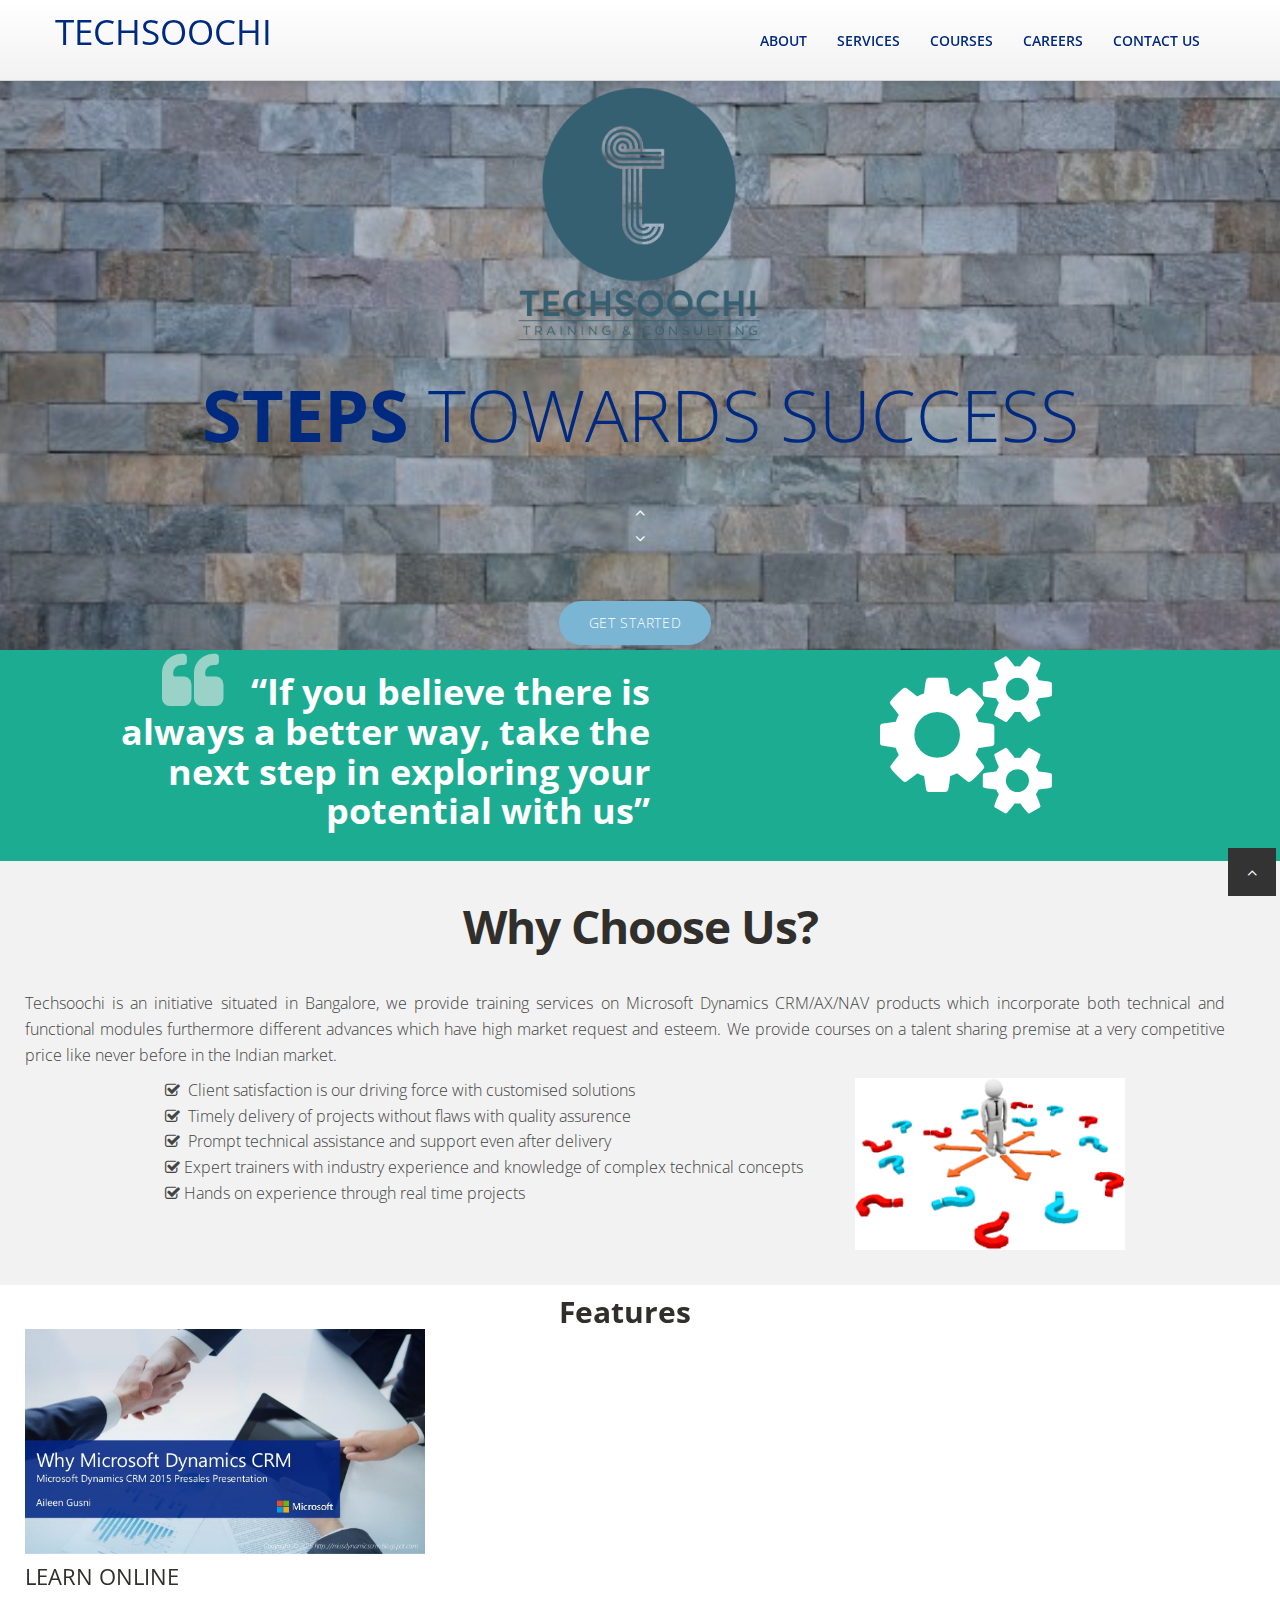
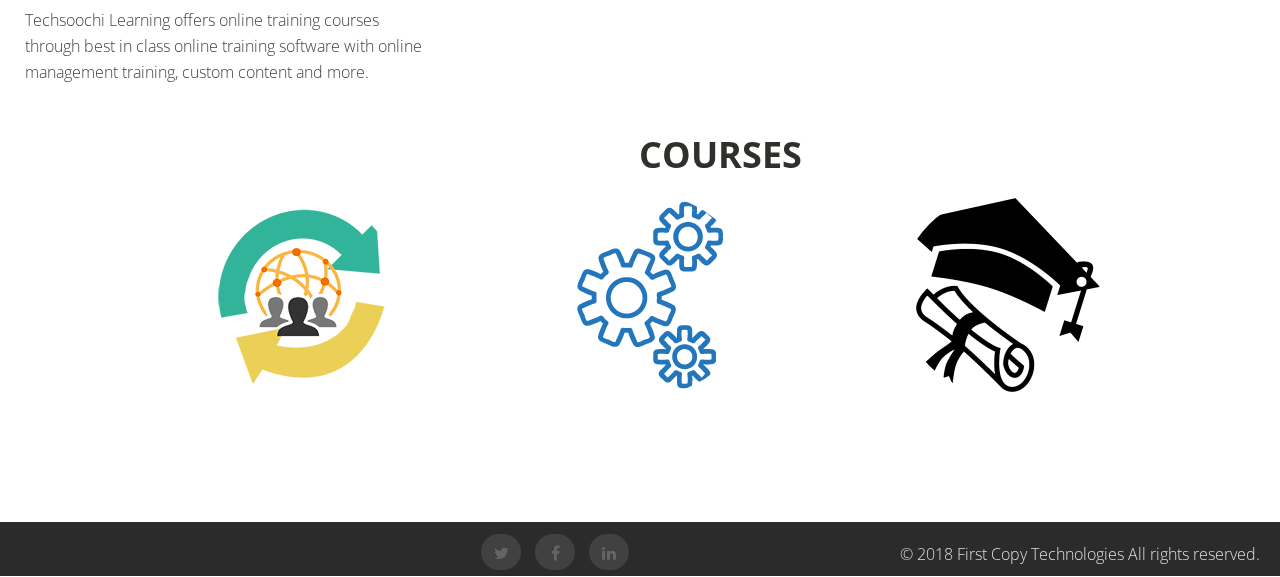
==== index.html @ 002e3f06 "first commit" ====
<!DOCTYPE HTML>
<html lang="en">
<head>
<meta charset="utf-8">
<title>index</title>
<meta name="viewport" content="width=device-width, initial-scale=1.0">
<meta name="description" content="">
<meta name="author" content="">
<link href="css/bootstrap-responsive.css" rel="stylesheet">
<link href="css/style.css" rel="stylesheet">
	<link rel="stylesheet" href="https://cdnjs.cloudflare.com/ajax/libs/font-awesome/4.7.0/css/font-awesome.min.css">

	<link href="color/default.css" rel="stylesheet">
	<link rel="shortcut icon" href="img/favicon-16x16.png">
	<!--
		cards
	-->

 
    

    <link href="css/services.css" rel="stylesheet">
    <!-- skin color -->
   <!-- <link href="color/default.css" rel="stylesheet">
  <link rel="stylesheet" href="https://maxcdn.bootstrapcdn.com/bootstrap/4.0.0/css/bootstrap.min.css">
  <script src="https://ajax.googleapis.com/ajax/libs/jquery/3.3.1/jquery.min.js"></script>
  <script src="https://cdnjs.cloudflare.com/ajax/libs/popper.js/1.12.9/umd/popper.min.js"></script>
  <script src="https://maxcdn.bootstrapcdn.com/bootstrap/4.0.0/js/bootstrap.min.js"></script>-->
</head>
<body>
<!-- navbar -->
<nav>
<div class="navbar-wrapper">
	<div class="navbar navbar-default navbar-fixed-top">
		<div class="navbar-inner">
			<div class="container">
				<!-- Responsive navbar -->
				<a class="btn btn-navbar" data-toggle="collapse" data-target=".nav-collapse"><span class="icon-bar"></span><span class="icon-bar"></span><span class="icon-bar"></span>
				</a>
				<h1 class="brand" style="font-weight: bold"><a href="index.html">Techsoochi</a></h1>
			
	
				<!-- navigation -->
	
				<nav class="pull-right nav-collapse collapse">
				<ul id="menu-main" class="nav">
					<li><a title="About" href="index.html">About</a></li>
					<li><a title="Services" href="service.html">Services</a></li>
					<li><a title="Courses" href="course.html">Courses</a></li>
					<li><a title="careers" href="careers.html">careers</a></li>
					<li><a title="contact" href="contact.html">Contact us</a></li>
				</ul>
				</nav>
			</div>
		</div>
	</div>
</div>

<!-- Header area -->
<div id="header-wrapper" class="header-slider">
	<header class="clearfix">
	<div class="logo">
		<img src="img/techsoochi.png" height="250" width="250" alt="" />
	</div>
	<div class="container">
		<div class="row">
			<div class="span12">
				<div id="main-flexslider" class="flexslider">
					<ul class="slides">
						<li>
						<p class="home-slide-content">
							<strong>Steps</strong> Towards success
						</p>
						</li>
						<li>
						<p class="home-slide-content">
							Path For <strong>Passion</strong>
						</p>
						</li>
						<li>
						<p class="home-slide-content">
							ultimate <strong>Destination</strong>
						</p>
						</li>
					</ul>
				</div>
				<a title="team" href="#about" class="btn btn-more">Get Started</a>
				<!-- end slider -->
			</div>
		</div>
	</div>
	</header>
</div>
<!-- spacer section -->
<section class="spacer green">
<div class="container">
	<div class="row">
		<div class="span6 alignright flyLeft">
			<blockquote class="large"   style="padding-top: 8px">
				“If you believe there is always a better way, take the next step in exploring your potential with us”<!-- <cite>John Holt</cite>-->
			</blockquote>
		</div>
		<div class="span6 aligncenter flyRight">
			<i class="icon-cogs icon-10x"></i>
		</div>
	</div>
</div>
</section>
<!-- end spacer section -->
<!-- section: team -->
<section id="about" class="section">
	<div class="container">
		<h4>Why Choose Us?</h4>
		<div class="row">
			<p align="justify">Techsoochi is an initiative situated in Bangalore, we provide training services on Microsoft Dynamics CRM/AX/NAV products which incorporate both technical and functional modules furthermore different advances which have high market request and esteem. We provide courses on a talent sharing premise at a very competitive price like never before in the Indian market.</p>
			
			
			<div class="span7 offset1">
				<div style="text-align:left;">
				<ul class="listTick">
					<li><i class="fa fa-check-square-o fa-1"></i>&nbsp; Client satisfaction is our driving force with customised solutions</li>
					<li><i class="fa fa-check-square-o fa-1"></i>&nbsp; Timely delivery of projects without flaws with  quality assurence</li>
					<!--<li><i class="fa fa-check-square-o fa-1"></i>&nbsp;Specialized in portal,ERP,Webapplication and Mobile app development</li>-->
					<li><i class="fa fa-check-square-o fa-1"></i>&nbsp; Prompt technical assistance and support even after delivery</li>
					<li><i class="fa fa-check-square-o fa-1"></i>&nbsp;Expert trainers with industry experience and
						knowledge of complex technical concepts </li>
				<!--	<li><i class="fa fa-check-square-o fa-1"></i>&nbsp;Minimum number of students in a batch with
					Placement assistance for the students</li>-->
					<li><i class="fa fa-check-square-o fa-1"></i>&nbsp;Hands on experience through real time projects
					 </li>
				</ul>
					</div>
			</div>
			<div class="span3">
				<div class="aligncenter">
					<img src="img/icons/choice.png" alt="" />
				</div>
			</div>
		</div>
		</div>
</section>
<!-- cards-->
<div class="container">



    <div class="row">
        <div class="col-md-4">
  <h2 style="font-weight: bold;text-align: center;">Features</h2>
 <!--<p> (card-img-top):</p>-->
  <div class="card" style="width:400px">
    <img class="card-img-top" src="img/crm.jpg" alt="Card image" style="width:100%">
    <div class="card-body">
      <h4 class="card-title">LEARN ONLINE</h4>
      <p class="card-text">Techsoochi Learning offers online training courses through best in class online training software with online management training, custom content and more.</p>
    <!-- <a href="#" class="btn btn-primary">See Profile</a>-->
    </div>
  </div>
  <br>
</div>
    

</div>
</div>








	<section class="spacer bg3">
		<div class="container">
			<h1 style="text-align: center;font-weight: bold;">COURSES</h1>
			<div class="row">
				<div class="span12 aligncenter flyLeft">
					<div class="span3 animated-fast flyIn">
						<div class="service-box">
							<img src="img/endtoend.png" class="img-circle" height="200" width="200" alt="" />
							<h2 style="color: white">Microsoft Dynamic CRM</h2>
						<!--	<p style="font-weight: bold;text-align: justify">
								We specialize in Customize Solutions Development in the fields of Software Solutions,
								Web Based Solutions, Industrial Automation, & Web Hosting
								Solutions as our major categories of Business. Our professional custom software consultants can
								help you define efficient business processes </p>-->
						</div>
					</div>
					<div class="span3 animated-slow flyIn" style="padding-left: 50px">
						<div class="service-box">
							<img src="img/services.png" class="img-circle" height="200" width="200" alt="" />
							<br><br>
							<h2 style="color: white">Microsoft Dynamic AX</h2>
							<br>
							<!--<p style="font-weight: bold;text-align: justify">
								Our services Believe in a proactive approach and focus on your business goals.
								We also Offer on-site support options</p>
							<div class="ul" style="text-align: justify;padding-left: 50px">
							<ul >
							<li><i class="fa fa-desktop fa-1"></i>&nbsp;&nbsp;&nbsp;Web Applications</li>
							<li><i class="fa fa-desktop fa-1"></i>&nbsp;&nbsp;&nbsp;Devops</li>
							<li><i class="fa fa-desktop fa-1"></i>&nbsp;&nbsp;&nbsp;Web Design</li>
							<li><i class="fa fa-desktop fa-1"></i>&nbsp;&nbsp;&nbsp;Networking</li>
							<li><i class="fa fa-desktop fa-1"></i>&nbsp;&nbsp;&nbsp;Big Data</li>
						</ul>
								</div>-->
						</div>
					</div>
					<div class="span3 animated flyIn" style="padding-left: 50px">
						<div class="service-box">
							<img src="img/course.png" class="img-circle" height="200" width="200" alt="" />
							<br><br>
							<h2 style="color: white">Microsoft Asure</h2>
							<br>
						<!--	<p style="font-weight: bold;text-align: justify">Our Skilled Experienced Trainers will provide you practical knowledge classes with project,
							and  make you technical expert.</p>
							<div class="ul" style="text-align: justify;padding-left: 20px">
							<ul style="text-align: justify;padding-left: 20px">
								<li><i class="fa fa-graduation-cap fa-1"></i>&nbsp;&nbsp;&nbsp;Web Applications</li>
								<li><i class="fa fa-graduation-cap fa-1"></i>&nbsp;&nbsp;&nbsp;Devops</li>
								<li><i class="fa fa-graduation-cap fa-1"></i>&nbsp;&nbsp;&nbsp;Web Design</li>
								<li><i class="fa fa-graduation-cap fa-1"></i>&nbsp;&nbsp;&nbsp;Big Data</li>
							</ul>
								</div>-->

						</div>
					</div>
				</div>
			</div>
		</div>
	</section>
	<footer style="padding-bottom: 24px;margin-top: 0;padding-top: 0;">
		<div class="container" style="height: 30px;padding-left: 120px;">
			<div class="row" style="margin-bottom: 0;">
				<p style="float: right;padding-top:20px;padding-right: 30px;">© 2018 First Copy Technologies  All rights reserved.</p>
				<ul class="social-networks" style="align-content: center;padding-left: 120px; margin-bottom: 0;padding-top: 2px;">
					<li><a href="http://www.twitter.com"><i class="icon-circled icon-bgdark icon-twitter icon-2x" style="margin-top: 10px;"></i></a></li>
					<li><a href="http://www.facebook.com"><i class="icon-circled icon-bgdark icon-facebook icon-2x"></i></a></li>
					<li><a href="http://www.linkedin.com"><i class="icon-circled icon-bgdark icon-linkedin icon-2x"></i></a></li>
				</ul>
			</div>
		</div>
		<!-- ./container -->
	</footer>
	<a href="#" class="scrollup"><i class="icon-angle-up icon-square icon-bgdark icon-2x"></i></a>
<script src="js/jquery.js"></script>
<script src="js/jquery.scrollTo.js"></script>
<script src="js/jquery.nav.js"></script>
<script src="js/jquery.localscroll-1.2.7-min.js"></script>
<script src="js/bootstrap.js"></script>
<script src="js/jquery.prettyPhoto.js"></script>
<script src="js/isotope.js"></script>
<script src="js/jquery.flexslider.js"></script>
<script src="js/inview.js"></script>
<script src="js/animate.js"></script>
<script src="js/validate.js"></script>
<script src="js/custom.js"></script>
<script src="contactform/contactform.js"></script>
</nav>
</body>
</html>
---- css/style.css ----
/*
    Theme Name: Maxim
    Theme URL: https://bootstrapmade.com/maxim-free-onepage-bootstrap-theme/
    Author: BootstrapMade.com
    Author URL: https://bootstrapmade.com
*/

/*
===========================
CONTENTS:

01 General
02 Typography
03 Non-semantic
04 Navbar
05 Page sections
06 Footer
07 Icons
08 Buttons
09 Media queries 
===========================
*/
/* Import css */
/* Google font */
@import url('https://fonts.googleapis.com/css?family=Open+Sans:300,400,600,700');
/* bootstrap */
@import url('bootstrap.css');
/* bootstrap responsive */
@import url('bootstrap-responsive.css');
/* prettyPhoto */
@import url('prettyPhoto.css');
/* flexslider */
@import url('flexslider.css');

/* font awesome */
@import url('font-awesome.css');
/* overwrite */
@import url('overwrite.css');
/* animation */
@import url('animate.css');



/* =========================================================
01. General
============================================================ */

div, article, section, header, footer, nav, li {
	position:relative;
}
.group:after {
	display:block;
	height:0;
	clear:both;
	content:".";
	visibility:hidden; /* For clearing */
}
body {
	background:#fff;
	color: #444;
	font-size: 16px;
	font-weight:300;
	font-family:'Open Sans', Arial, sans-serif;
}

body {
    padding-top: 60px; /* 60px to make the container go all the way to the bottom of the topbar */
}

::-moz-selection {
	color:#333;
}
::selection {
	color:#333;
}

/* scroll to top */
.scrollup{
    position:fixed;
	width:32px;
	height:32px;
    bottom:20px;
    right:20px;
}

a.scrollup {
	outline:0;
	text-decoration:none;
}

a.scrollup:hover,a.scrollup:active,a.scrollup:focus {
	opacity:1;
	text-decoration:none;
	-webkit-transition: all 400ms ease-out 0s;	
	   -moz-transition: all 400ms ease-out 0s;
		 -o-transition: all 400ms ease-out 0s;
		    transition: all 400ms ease-out 0s;
}
a.scrollup i:hover {
	text-decoration:none;
}

.blankdivider10 {
	height: 10px;
	display: block;
}

.blankdivider20 {
	height: 20px;
	display: block;
}
.blankdivider30 {
	height: 30px;
	display: block;
}

.row {
	margin-bottom:5px;
}

.row .row{
	margin-bottom:30px;
}

.row.nomargin {
	margin-bottom:0;
}


/*---------- forms ----------*/

input[type=text], input[type=submit], textarea {
	width: 100%;
	padding: 0.5em;
	font-size: 1em;
	margin-bottom: 1.5em;
	box-sizing: border-box;
	-moz-box-sizing: border-box;
	-webkit-box-sizing: border-box;
}
input, button, select, textarea {
	font-family:'Open Sans', Arial, sans-serif;
}
/* =========================================================
02. Typography
============================================================ */

p {
	line-height: 1.6em;
	margin: 0 0 10px 0;

}

blockquote {
	font-size:18px;
	border:none;
	padding:0;
}

blockquote.large {
	font-size:36px;
	font-weight:700;
	line-height:1.1em;
}
blockquote.large:before {
	font-size:64px;
	font-family: FontAwesome;
	content: "\f10d";
	margin-right:20px;
}

blockquote cite 						{ display:block; font-size:12px;}
blockquote cite:before 					{ content:"\2014 \0020"; }
blockquote cite a,
blockquote cite a:visited,
blockquote cite a:visited 				{ color:#555; }

ul, ol {
	font-size: 1em; /* 16px */
	line-height: 1.5; /* 24px */
	margin: 0 0 1.5em 0;
}
body, input, textarea {
}

a {
  color: #454545;
  text-decoration: none;
}

a:hover, a:active {
	text-decoration: underline;
}
h1, h2, h3, h4, h5, h6 {
	font-weight: 400;
	color: #312f2b;
	line-height:1.1em;
	font-family:'Open Sans', Arial, sans-serif;
}
h1 {
	font-size: 36px;
	margin-bottom:20px;
}
h2 {
	font-size: 30px;
	margin-bottom:1px;
}
h3 {
	font-size: 26px;
	margin-bottom:20px;
}
h4 {
	font-size: 22px;
	margin-bottom:20px;
}
h5 {
	font-size: 18px;
	margin-bottom:15px;
}
h6 {
	font-size: 16px;
	margin-bottom:10px;
}
strong {
	font-weight:700;
	font-family: 'Open Sans', sans-serif;
}
small {
	font-size: 0.75em; /* 12px */
	line-height: 2; /* 24px */
	margin-top: 2em;
	margin-bottom: 0em;
}
em {
	font-style: normal;
	font-family: 'Open Sans';
}
.muted {
	color: #A5A5A2;
}
.impressed {
	text-shadow:
 -1px -1px 0 rgba(0, 0, 0, 0.5), /* shadow */  1px 1px 0 rgba(255, 255, 255, 0.9); /* highlight */
}

h2.pagetitle {
	color:#fff;
	font-size:46px;
	padding-top: 5px;
}

/* =========================================================
03. Misc
============================================================ */

.hide-text {
	text-indent: 100%;
	white-space: nowrap;
	overflow: hidden;
	font-size: 1em;
}
.alignright {
	text-align: right;
}
.alignleft {
	text-align: left;
}
.aligncenter {
	text-align: center;
}
.medium {
	font-weight: normal;
}

/* =========================================================
04. Navigation
============================================================ */

.navbar-fixed-top .container {
/* Uncomment to make nav expand full width */
 /*	width: auto; */
}
.navbar .brand {
	margin-left:0;
	padding: 0;
	margin-top: 1.05em;
}
.navbar .brand a {
	padding: 0;
	color: #002a80;
	font-size: 1.75em;
	margin-left: 0;
	font-weight: 400;
	text-transform:uppercase;
}
.navbar .brand a:hover {
	text-decoration: none;
 transition: color .15s linear;
 -webkit-transition: color .15s linear;
 -moz-transition: color .15s linear;
}
.navbar .brand a:focus {
	outline: none;
}
.navbar-inner {
	min-height: 5em;
}
.navbar-inverse .navbar-inner {
	background-repeat: repeat;
	background-color: #0b333f;
}
.navbar-wrapper {
	overflow:hidden;
}
#menu-main {
	margin-top: 1.125em;
}
ul#menu-main > li > a {
	font-weight: 600;
	color: #002a80;
	font-size:14px;
	text-transform:uppercase;
}
ul#menu-main > li > a:hover {
	padding: 9px 15px;
	border-radius: 3px;
	-webkit-border-radius: 3px;
	-moz-border-radius: 3px;
}
ul#menu-main > li > a:focus {
	outline:0;
}

.navbar-inverse .brand, .navbar-inverse .nav > li > a {
	text-shadow: none;
}


/* =========================================================
05. Page sections
============================================================ */

/* === section header === */

#header-wrapper {
	width: 100%;
	min-height:350px;
	margin-top: -60px;
	padding-top:80px;
	text-align:center;
}


#header-wrapper h1 {
	color: #FFFFFF;
	font-size: 4em;
	font-weight: 400;
	margin: 1em 0;
}
#header-wrapper h2 {
	color: #fff;
	font-family: 'Open Sans', sans serif;
	font-size: 2em;
	font-weight: normal;
	margin: 0.5em 0;
	text-shadow: 1px 1px 1px #333333;
}

header .logo {
	text-align:center;
	margin-bottom:30px;
}

/* --- Header slider --- */
#header-wrapper.header-slider {
	background: #444 url(../img/bg/bricks.jpg) no-repeat center center fixed;
	-webkit-background-size: cover;
	-moz-background-size: cover;
	-o-background-size: cover;
	background-size: cover;
}

#main-flexslider ul.slides li p {
	font-size: 72px;
	text-transform: uppercase;
	position: relative;
	margin-bottom: 0px;
	text-align: center;
	line-height: 1;
	color: #002a80;
}
#main-flexslider.flexslider {
		margin:0;
		background:none;
		border:none;
	-webkit-border-radius: 0;
	-moz-border-radius: 0;
	-o-border-radius: 0;
	border-radius: 0;
	box-shadow: none;
	-webkit-box-shadow: none;
	-moz-box-shadow: none;
	-o-box-shadow: none;
}



/* --- Header subscribe form --- */

#header-wrapper input[type=text] {
	background: rgba(227, 231, 228, 1);
	font-family: 'Open Sans', sans serif;
	font-size: 1.3125em;
	border: 0;
	text-align: center;
	vertical-align: middle;
	margin-bottom:0 !important;
}
#header-wrapper input[type=text]:focus {
	background: #43413e;
	color: #eff1ef;
	transition: background 0.25 ease-in;
	-moz-transition: background 0.25 ease-in;
	-webkit-transition: background 0.25 ease-in;
}
#header-wrapper input[type=text] {
	height: 2.9em;
	width:50%;
}
#header-wrapper input[type=submit] {
	color: #fff;
	width: 185px;
	height: 2.9em;
	font-size: 1.3125em; /* 21px */
	padding:0.5em;
	letter-spacing: 0.05em;
	margin: 0;
	border: 0;
	text-transform: none;
	border-radius: 3px;
	-moz-border-radius: 3px;
	-webkit-border-radius: 3px;
}
#header-wrapper input[type=submit]:hover, #header-wrapper input[type=submit]:active {
	background: #43413e !important;
}


section.section {
	padding: 30px 0 30px;
}
section.section h4 {
	text-align: center;
	margin-bottom: 40px;
	font-size: 46px;
	font-weight: 700;
	letter-spacing: -1px;
}
section.inner {
	padding: 30px 0 30px;
}



.section.orange h4 ,.section.green h4{
	color: #fcfcfc;
}
.section.orange p,.section.green p {
	color: #f7f7f7;
}


/* === section spacer === */

section.spacer {
	padding:5px 80px 5px;
	color:#fcfcfc;
}

.spacer.green,.section.green {
	background:#1bac91;
}

.spacer.green,.section.green h4 {
	color:#fff;
}

.spacer.yellow,.section.yellow  {
	background:#ffe873;
}
.spacer.orange,.section.orange {
	background:darkgrey;
}

section.spacer.bg2 {
	background: url(../img/bg/bg-1.png) 50% 0 no-repeat fixed;
	width:100%;
	height:auto;
	margin:0;	
}

section.spacer.bg3 {
	background: url(../img/bg/bg-5.jpg) 50% 0 no-repeat fixed;
	width:100%;
	height:auto;
	margin:0;
}

section.spacer blockquote.large:before {
	color:#eee;
	opacity:0.6;
}

section.spacer blockquote cite {
	color:#555;
}



/* === section works === */

#works h4 {
	margin-bottom:20px;
}

#portfolio {
	padding-bottom: 0;
}
/* === portfolio filter === */

#filters {
	margin-bottom: 0px;
	text-align: center;
	display: block;
	float: none;
	z-index: 2;
	position: relative;
}
#filters ul {
	margin: 0 0 20px;
	list-style: none;
	padding: 0;
}
#filters ul li {
	display: inline-block;
}
#filters ul li a {
	display: block;
	float: left;
	padding: 2px 5px;
	color: inherit;
	margin-right: 5px;
	margin-bottom: 5px;
	font-weight: 600;
}
#filters ul li a:hover,#filters ul li a:focus {
	text-decoration:none;
	outline:0;
}
#filters ul li a h5 {
	font-size: 14px;
	padding: 5px 10px 5px;
	border: 2px solid #f2f2f2;
}

#filters ul li a:hover h5, #filters ul li a.active h5 {
	color:#fcfcfc;
}
ul{
	list-style-type: none;
}



/* === portfolio wrap - grid === */
#portfolio-wrap {
	position: relative;
	padding: 0;
	width: 100.1%;
	margin: 0 auto;
	display: block;
}
#portfolio-wrap .grid {
	margin: 0;
	overflow: hidden;
	line-height: 0;
	width: 20%;
	border:0;
	padding: 0;
}
.portfolio-item.current {
	z-index: 101;
}
.portfolio-item {
	padding: 0;
	position: relative;
	overflow: hidden;
}
.portfolio-item .portfolio-image {
	overflow: hidden;
	display: block;
	position: relative;
}
.portfolio-item .portfolio-image img {
	width: 100%;
	height: auto;
}
.portfolio .portfolio-overlay {
	width: 100%;
	height: 100%;
	top: 0;
	left: 0;
	position: absolute;
	display: block;
	z-index: 4;
	opacity: 0;
	-moz-opacity: 0;
	filter: alpha(opacity=0);
	-webkit-transition: all 0.3s ease-in-out;
	-moz-transition: all 0.3s ease-in-out;
	-o-transition: all 0.3s ease-in-out;
	-ms-transition: all 0.3s ease-in-out;
	transition: all 0.3s ease-in-out;
}
.portfolio > a, .portfolio > a:hover {
	color: #ffffff;
}
.portfolio-item .portfolio > a:hover > .portfolio-overlay {
	opacity: 1;
	-moz-opacity: 1;
	filter: alpha(opacity=100);
}
.portfolio > a img {
	-webkit-transition: all 0.3s ease-in-out;
	-moz-transition: all 0.3s ease-in-out;
	-o-transition: all 0.3s ease-in-out;
	-ms-transition: all 0.3s ease-in-out;
	transition: all 0.3s ease-in-out;
}
.portfolio > a:hover img {
	-webkit-transition: all 0.3s ease-in-out;
	-moz-transition: all 0.3s ease-in-out;
	-o-transition: all 0.3s ease-in-out;
	-ms-transition: all 0.3s ease-in-out;
	transition: all 0.3s ease-in-out;
}
.portfolio .thumb-info {
	position: absolute;
	width: 100%;
	height: 100%;
	opacity: 0;
	-moz-opacity: 0;
	filter: alpha(opacity=0);
	-webkit-transition: all 0.3s ease-in-out;
	-moz-transition: all 0.3s ease-in-out;
	-o-transition: all 0.3s ease-in-out;
	-ms-transition: all 0.3s ease-in-out;
	transition: all 0.3s ease-in-out;
}
.portfolio a:hover .portfolio-overlay .thumb-info {
	opacity: 1;
	-moz-opacity: 1;
	filter: alpha(opacity=100);
}
.portfolio-overlay .thumb-info i {
	top: 50%;
}
.portfolio-overlay .thumb-info h5 {
	top: 20%;
	font-size: 18px;
}
.portfolio-overlay .thumb-info p {
	top: 50%;
	font-size: 13px;
}
.portfolio-overlay .thumb-info h5 {
	color: #ffffff;
	width: 100%;
	position: absolute;
	text-align: center;
}
.portfolio-overlay .thumb-info p {
	color: #ffffff;
	width: 100%;
	position: absolute;
	text-align: center;
	font-weight: bold;
}
.portfolio-overlay .thumb-info i {
	color: #ffffff;
	width: 100%;
	position: absolute;
	text-align: center;
	display: block;
}
/* === Isotope CSS3 transitions === */

.isotope, .isotope .isotope-item {
	-webkit-transition-duration: 0.8s;
	-moz-transition-duration: 0.8s;
	-ms-transition-duration: 0.8s;
	-o-transition-duration: 0.8s;
	transition-duration: 0.8s;
}
.isotope {
	-webkit-transition-property: height, width;
	-moz-transition-property: height, width;
	-ms-transition-property: height, width;
	-o-transition-property: height, width;
	transition-property: height, width;
}
.isotope .isotope-item {
	-webkit-transition-property: -webkit-transform, opacity;
	-moz-transition-property: -moz-transform, opacity;
	-ms-transition-property: -ms-transform, opacity;
	-o-transition-property: -o-transform, opacity;
	transition-property: transform, opacity;
}
/**** disabling Isotope CSS3 transitions ****/

.isotope.no-transition, .isotope.no-transition .isotope-item, .isotope .isotope-item.no-transition {
	-webkit-transition-duration: 0s;
	-moz-transition-duration: 0s;
	-ms-transition-duration: 0s;
	-o-transition-duration: 0s;
	transition-duration: 0s;
}


/* === section services === */

section#services h2 {
	font-size: 22px;
	margin-bottom: 15px;
	margin-top: 10px;
	text-align:center;
}
section#services p {
	margin:10px;
}


section#services .service-box {
	text-align: center;
	padding: 20px;
	-webkit-transition: all 0.3s ease-in-out;
	-moz-transition: all 0.3s ease-in-out;
	-o-transition: all 0.3s ease-in-out;
	-ms-transition: all 0.3s ease-in-out;
	transition: all 0.3s ease-in-out;
}
section#services .span3:hover {
	background:#e3e3e3;
}

section#services .service-box h2 {
	color: #f7f7f7;
	font-weight: 700;
}

section#services.section.orange .service-box:hover {
	background:#f36518;
}


/* === section blog === */

section#blog {
	background: #f2f2f2;
}

.home-post {
	background:#fff;
	
}

.home-post:hover {
	box-shadow: 0 0 16px rgba(0, 0, 0, 0.3);
	-moz-box-shadow: 0 0 16px rgba(0, 0, 0, 0.3);
	-webkit-box-shadow: 0 0 16px rgba(0, 0, 0, 0.3);
	-webkit-transition: all 0.4s ease-in-out;
	-moz-transition: all 0.4s ease-in-out;
	-o-transition: all 0.4s ease-in-out;
	-ms-transition: all 0.4s ease-in-out;
	transition: all 0.4s ease-in-out;
}


.home-post .entry-content {
	padding:20px;
}
.home-post .entry-content h5 a {
	font-size:22px;
}
.home-post .entry-content h5 a:hover {
	color:#312f2b;
	text-decoration:none;
}
.home-post .entry-content a.more {
	font-size:13px;
}
.home-post .post-meta {
	padding:20px;
	overflow:hidden;
	color:#fcfcfc;
}
.home-post .post-meta i {
	float:left;
	margin-right:20px;
}
.home-post .post-meta span {
	margin-top:10px;
}
.home-post .post-meta span.date {
	font-weight:700;
	font-size:13px;
	float:left;
}
.home-post .post-meta span.tags {
	font-weight:700;
	font-size:13px;
	float:right;
	color:#ddd;
}
.home-post .post-meta span.tags a {
	color:#fcfcfc;
}



/* === section about === */

section#about {
	background:#f2f2f2;
}

.people {
	text-align:center;
}

.people h3 {
	margin-bottom:10px;
	font-weight:700;
	letter-spacing:-1px;
}

.team-thumb {
	margin-top: 26px;
	text-align:center;
}

/* (spacer) latest tweet */
#tweet{
	text-align:center;
	margin:20px 0 0;
	font-size:20px;
	color:#fff;
}

#tweet ul{
	float:left;
	width:100%;
	text-align:center;
	list-style:none;
	margin:0;
	padding:0;
}

#tweet ul li{
	display: inline-block;
	list-style:none;
	margin:0 0 20px;
	padding:0 0 0 34px;
	font-size:20px;
	line-height:1.5em;
}

#tweet ul li:before {
	font-family: 'FontAwesome';
	speak: none;
	font-style: normal;
	font-weight: normal;
	font-variant: normal;
	text-transform: none;
	line-height: 1;
	-webkit-font-smoothing: antialiased;
	content: "\f099";
	margin-right:20px;
}

/* === Contact section === */


/* Contact Form */

.validation {
    color: red;
    display:none;
    margin: 0 0 20px;
    font-weight:400;
    font-size:13px;
}

#sendmessage {
    color: green;
    border:1px solid green;
    display:none;
    text-align:center;
    padding:15px;
    font-weight:600;
    margin-bottom:15px;
    background: #fff;
}

#errormessage {
    color: red;
    display:none;
    border:1px solid red;
    text-align:center;
    padding:15px;
    font-weight:600;
    margin-bottom:15px;
    background: #fff;
}

#sendmessage.show, #errormessage.show, .show {
	display:block;
}

#contact-form {
	position: relative;
	z-index: 999;
}

#contact-form input[type=text], .contactForm textarea {
	background: rgba(227, 231, 228, 1);
	font-family: 'Open Sans', sans serif;
	border: 0;
	font-size:16px;
	text-align: left;
	vertical-align: middle;
}

.contactForm textarea {
	height: 156px;
}

#contact-form input[type=text]:focus, .contactForm textarea:focus {
	background: #fff;
	color: #555;
	box-shadow: none;
	-moz-box-shadow: none;
	-webkit-box-shadow: none;
	transition: background 0.25 ease-in;
	-moz-transition: background 0.25 ease-in;
	-webkit-transition: background 0.25 ease-in;
}
#contact-form input[type=text] {
	height: 60px;
	margin-bottom:30px;
}
#contact-form input[type=submit] {
	color: #fff;
	width: 185px;
	height: 60px;
	text-shadow: none;
	font-size: 16px;
	padding:0.5em;
	letter-spacing: 0.05em;
	margin: 0 0 20px 0;
	display: block;
	border: 0;
	text-transform: none;
	border-radius: 3px;
	-moz-border-radius: 3px;
	-webkit-border-radius: 3px;
	box-shadow: none;
	-moz-box-shadow: none;
	-webkit-box-shadow: none;
}
#contact-form input[type=submit]:hover, #contact-form input[type=submit]:active {
	background: #43413e !important;
}
#contact-form textarea {
	padding-top: 1em;
}
div.cform-response-output {
	max-width: 60%;
	text-align: center;
	margin-left: 40% !important;
	margin-top: 0.5em !important;
	padding: 0.5em !important;
	border-radius: 4px;
	-moz-border-radius: 4px;
	-webkit-border-radius: 4px;
}
.cform-not-valid-tip {
	color: #888;
	border: 1px dotted #ad3729 !important;
	width: 100% !important;
	left: 0 !important;
	padding: 0.5em !important;
	font-family: 'Open Sans', sans-serif;
	box-sizing: border-box;
	-moz-box-sizing: border-box;
	-webkit-box-sizing: border-box;
	border-radius: 4px;
	-moz-border-radius: 4px;
	-webkit-border-radius: 4px;
}



/* =========================================================
06. Footer
============================================================ */

footer {
	background: #2b2b2b;
	text-align: center;
	color: #ddd;
	padding:10px 0 10px;
}

footer a {
    color: #ddd;
}

footer a:hover {
    color: #fff;
}

footer ul.social-networks {
	list-style:none;
}

footer ul.social-networks li {
	display:inline;
}

footer ul.social-networks li i {
	display:inline-block;
}

footer ul.social-networks li a {
	color: #5e5e5e;
	margin: 0 5px;
}

footer ul.social-networks li a:hover {
	text-decoration:none;
	-webkit-transition: all 0.4s ease-in-out;
	-moz-transition: all 0.4s ease-in-out;
	-o-transition: all 0.4s ease-in-out;
	-ms-transition: all 0.4s ease-in-out;
	transition: all 0.4s ease-in-out;
}

footer ul.social-networks li i.icon-bgdark {
	background:#414141;
	color: #656565;
}


footer ul.social-networks li a i.icon-facebook:hover {
	background: #3b5998;
	color: #fff;
}

footer ul.social-networks li a i.icon-twitter:hover {
	background: #5ad2eb;
	color: #fff;
}
footer ul.social-networks li a i.icon-linkedin:hover {
	background: #337ab7;
	color: #fff;
}





/* =========================================================
07. Icons
============================================================ */

/* bg */
i.icon-bglight {
	color: #444;
	background: #f7f7f7;
}
i.icon-bglight.active {
	color: #fff;
}

i.icon-bglight.active:hover{
	color: #444;
	background: #f7f7f7;
}

i.icon-bgdark {
	color: #f7f7f7;
	background: #333;
}
i.icon-bgdark:hover {
	color: #fff;
}
i.icon-bgdark.active:hover {
	color: #f7f7f7;
	background: #333;
}

/* square */
i.icon-square {
	display: inline-block;
	text-align: center;
	width: 24px !important;
	height: 24px !important;
	line-height: 24px !important;
}
i.icon-square.icon-2x{
	width: 48px !important;
	height: 48px !important;
	line-height: 48px !important;
}
i.icon-square.icon-3x{
	width: 72px !important;
	height: 72px !important;
	line-height: 72px !important;
}
i.icon-square.icon-4x{
	width: 96px !important;
	height: 96px !important;
	line-height: 96px !important;
}
i.icon-square.icon-5x{
	width: 120px !important;
	height: 120px !important;
	line-height: 120px !important;

}
.icon-2x{
	font-size: 1em;
}

/* rounded */
i.icon-rounded {
	display: inline-block;
	border-radius: 6px !important;
	-moz-border-radius: 6px !important;
	-webkit-border-radius: 6px !important;
	-o-border-radius: 6px !important;
	-ms-border-radius: 6px !important;
	text-align: center;
	width: 24px !important;
	height: 24px !important;
	line-height: 24px !important;
}

.icon-rounded.icon-2x{
	width: 48px !important;
	height: 48px !important;
	line-height: 48px !important;
}
.icon-rounded.icon-3x{
	width: 72px !important;
	height: 72px !important;
	line-height: 72px !important;
	border-radius: 8px !important;
	-moz-border-radius: 8px !important;
	-webkit-border-radius: 8px !important;
	-o-border-radius: 8px !important;
	-ms-border-radius: 8px !important;
}
.icon-rounded.icon-4x{
	width: 96px !important;
	height: 96px !important;
	line-height: 96px !important;
	border-radius: 10px !important;
	-moz-border-radius: 10px !important;
	-webkit-border-radius: 10px !important;
	-o-border-radius: 10px !important;
	-ms-border-radius: 10px !important;
}
.icon-rounded.icon-5x{
	width: 120px !important;
	height: 120px !important;
	line-height: 120px !important;
	border-radius: 12px !important;
	-moz-border-radius: 12px !important;
	-webkit-border-radius: 12px !important;
	-o-border-radius: 12px !important;
	-ms-border-radius: 12px !important;
}


/* circled */
i.icon-circled {
	display: inline-block;
	border-radius: 1000px !important;
	-moz-border-radius: 1000px !important;
	-webkit-border-radius: 1000px !important;
	-o-border-radius: 1000px !important;
	-ms-border-radius: 1000px !important;
	text-align: center;
	width: 24px !important;
	height: 24px !important;
	line-height: 24px !important;
}

.icon-circled.icon-2x{
	width: 40px !important;
	height: 36px !important;
	line-height: 38px !important;
}
.icon-circled.icon-3x{
	width: 72px !important;
	height: 72px !important;
	line-height: 72px !important;
}
.icon-circled.icon-4x{
	width: 96px !important;
	height: 96px !important;
	line-height: 96px !important;
}
.icon-circled.icon-5x{
	width: 120px !important;
	height: 120px !important;
	line-height: 120px !important;
}

i.icon-white {
	color:#fff;
}


/* more icon sizes for font-awesome icons */

.icon-6x {
  font-size: 6em;
}
.icon-6x.icon-border {
  border-width: 6px;
  -webkit-border-radius: 8px;
  -moz-border-radius: 8px;
  border-radius: 8px;
}

.icon-7x {
  font-size: 7em;
}
.icon-6x.icon-border {
  border-width: 6px;
  -webkit-border-radius: 8px;
  -moz-border-radius: 8px;
  border-radius: 8px;
}

.icon-8x {
  font-size: 8em;
}
.icon-6x.icon-border {
  border-width: 6px;
  -webkit-border-radius: 8px;
  -moz-border-radius: 8px;
  border-radius: 8px;
}

.icon-9x {
  font-size: 9em;
}
.icon-6x.icon-border {
  border-width: 6px;
  -webkit-border-radius: 8px;
  -moz-border-radius: 8px;
  border-radius: 8px;
}
.icon-10x {
  font-size: 10em;
}
.icon-6x.icon-border {
  border-width: 6px;
  -webkit-border-radius: 8px;
  -moz-border-radius: 8px;
  border-radius: 8px;
}



/* =========================================================
08. Buttons
============================================================ */
 
.btn {
	color: #fff;
	text-shadow: none;
	font-size: 16px;
	padding: 11px 19px;
	letter-spacing: 0.05em;
	border: 0;
	text-transform: none;
	border-radius: 3px;
	-moz-border-radius: 3px;
	-webkit-border-radius: 3px;
	box-shadow: none;
	-moz-box-shadow: none;
	-webkit-box-shadow: none;
  background-color: #7ab5d3;
  border-color: none;
  *background-color: #545454;
  background-image: none;
  /* Darken IE7 buttons by default so they stand out more given they won't have borders */
  filter: none;
  border: none;
  *border: 0;
  border-bottom-color: none;
}
.btn:link, .btn:visited {
	color: #fff;
}
.btn:hover {
	background: #333 !important;
}
.btn:hover,
.btn:focus,
.btn:active,
.btn.active,
.btn.disabled,
.btn[disabled] {
  color: #fff;
  background-color: #333;
  *background-color: #333;
}


.btn.btn-theme:hover {
	background: #333 !important;
}

/* size */
.btn-large {
  padding: 18px 25px;
  font-size: 24px;
  -webkit-border-radius: 0;
  -moz-border-radius: 0;
  border-radius: 0;
}

.btn-large [class^="icon-"],
.btn-large [class*=" icon-"] {
  margin-top: 4px;
}

.btn-small {
  padding: 6px 13px;
  font-size: 11.9px;
  -webkit-border-radius: 0;
  -moz-border-radius: 0;
  border-radius: 0;
}

.btn-small [class^="icon-"],
.btn-small [class*=" icon-"] {
  margin-top: 0;
}

.btn-mini [class^="icon-"],
.btn-mini [class*=" icon-"] {
  margin-top: -1px;
}

.btn-mini {
  padding: 0 6px;
  font-size: 10.5px;
  -webkit-border-radius: 0;
  -moz-border-radius: 0;
  border-radius: 0;
}

/* end size */

.btn-primary {
  color: #ffffff;
  text-shadow: none;
  background-color: #09828c;
  *background-color: #09828c;
  background-image: none;
  border-color: none;
  filter:none;
}

.btn-primary:hover,
.btn-primary:focus,
.btn-primary:active,
.btn-primary.active,
.btn-primary.disabled,
.btn-primary[disabled] {
  color: #ffffff;
  background: #065158;
  *background-color: #065158;
}

.btn-primary:active,
.btn-primary.active {
  background-color: #065158 \9;
}

.btn-warning {
  color: #ffffff;
  text-shadow: none;
  background-color: #ffe873;
  *background-color: #ffe873;
  background-image: none;
  border-color: none;
  filter:none;
}

.btn-warning:hover,
.btn-warning:focus,
.btn-warning:active,
.btn-warning.active,
.btn-warning.disabled,
.btn-warning[disabled] {
  color: #ffffff;
  background: #b88f22;
  *background: #b88f22;
}

.btn-warning:active,
.btn-warning.active {
  background: #b88f22 \9;
}


.btn-danger {
  color: #ffffff;
  text-shadow: none;
  background-color: #f36f36;
  *background-color: #f36f36;
  background-image: none;
  border-color: none;
  filter:none;
}

.btn-danger:hover,
.btn-danger:focus,
.btn-danger:active,
.btn-danger.active,
.btn-danger.disabled,
.btn-danger[disabled] {
  color: #ffffff;
  background: #db5f58;
  *background: #db5f58;
}

.btn-danger:active,
.btn-danger.active {
  background: #db5f58 \9;
}

.btn-success {
  color: #ffffff;
  text-shadow: none;
  background-color: #1bac91;
  *background-color: #1bac91;
  background-image: none;
  border-color: none;
  filter:none;
}

.btn-success:hover,
.btn-success:focus,
.btn-success:active,
.btn-success.active,
.btn-success.disabled,
.btn-success[disabled] {
  color: #ffffff;
  background: #55ba93;
  *background: #55ba93;
}

.btn-success:active,
.btn-success.active {
  background: #55ba93 \9;
}

.btn-info {
  color: #ffffff;
  text-shadow: none;
  background-color: #4dbdc6;
  *background-color: #4dbdc6;
  background-image: none;
  border-color: none;
  filter:none;
}

.btn-info:hover,
.btn-info:focus,
.btn-info:active,
.btn-info.active,
.btn-info.disabled,
.btn-info[disabled] {
  color: #ffffff;
  background: #6a9ad0;
  *background: #6a9ad0;
}

.btn-info:active,
.btn-info.active {
  background: #6a9ad0 \9;
}

.btn-inverse {
  color: #ffffff;
  text-shadow: none;
  background-color: #3c3c3c;
  *background-color: #3c3c3c;
  background-image: none;
  border-color: none;
  filter:none;
}

.btn-inverse:hover,
.btn-inverse:focus,
.btn-inverse:active,
.btn-inverse.active,
.btn-inverse.disabled,
.btn-inverse[disabled] {
  color: #ffffff;
  background: #2b2a2a;
  *background: #2b2a2a;
}

.btn-inverse:active,
.btn-inverse.active {
  background: #2b2a2a \9;
}


/* button flat */
.btn-flat {
  -webkit-border-radius: 0;
  -moz-border-radius: 0;
  border-radius: 0;
}

/* button rounded */
.btn-rounded {
  -webkit-border-radius: 20px;
  -moz-border-radius: 20px;
  border-radius: 20px;
}
.btn-large.btn-rounded {
  -webkit-border-radius: 28px;
  -moz-border-radius: 28px;
  border-radius: 28px;
}


.navbar-inverse .btn-navbar {
	width: auto;
	height: auto;
}

/* =========================================================
09. Media queries
============================================================ */


 @media (min-width: 768px) and (max-width: 979px) {
	body {
		padding-left:0 ;
		padding-right:0;
		padding:0;
	}
	
	.navbar-inner {
	 padding-right: 20px;
	 padding-left: 20px;	
	}
	
	.navbar-inner h1.brand {
		margin-left:20px;
	}
	
	.navbar-inner .btn-navbar {
		margin:20px 20px 0;
	}
	
	.container {
	 padding-right: 20px;
	 padding-left: 20px;
	}	
	.navbar-inverse .navbar-inner {
		padding:0 0 30px;
	}
	
	.nav-collapse {
		text-align:center;
		width:100%;
	}

}

@media (max-width: 767px) {
	body {
		padding-left:0 ;
		padding-right:0;
		padding:0;
	}
	.navbar-inner {
	 padding-right: 20px;
	 padding-left: 20px;	
	}
	
	.navbar-inner h1.brand {
		margin-left:20px;
	}
	
	.navbar-inner .btn-navbar {
		margin:20px 20px 0;
	}
	
	.container {
	 padding-right: 20px;
	 padding-left: 20px;
	}	
	.navbar-inverse .navbar-inner {
		padding:0 20px 30px;
	}
	
	.nav-collapse {
		text-align:center;
		width:100%;
	}
	#portfolio-wrap .grid {
		width: 25%;
	}
}
    
    /* Smaller screens ----------- */
@media (max-width : 480px) {
	#header-wrapper {
		/*padding-top:80px;*/
	}

	#team .team-thumb {
		 margin-right: auto;
		 margin-left: auto;
		 width: 150px;
		 display: block;
		 text-align:center;
	}

	#portfolio-wrap .grid {
		width: 50%;
	}

}
    
    /* Smartphones (portrait and landscape) ----------- */
@media only screen  and (min-device-width : 320px)  and (max-device-width : 480px) {

 section.section {
 padding: 1em 0;
}

 #works .container {
 top: 0 !important;
}

.max-img {
 width: 100%;
}
 .max-img {
 margin-right: auto;
 margin-left: auto;
 display: block;
}

 section#services h2 {
 margin-bottom: 0.25em;
}
 section#services h2, section#services ul {
 text-align: center;
}
		

/* team */
		
#team .team-thumb {
 margin-right: auto;
 margin-left: auto;
 width: 150px;
 display: block;
 text-align:center
}
 .job-position{
 margin-bottom: 1.5em;
}
 .navbar-fixed-top, .navbar-fixed-bottom, .navbar-static-top {
 margin-left: auto;
 margin-right: auto;
}
		
/* Contact Form */
	#contact-form {
		overflow: hidden;
	}
	#contact-form input[type=submit] {
		width: 100%;
	}
}
.btn-download, .btn-more, .btn-download:hover, .btn-download:focus, .btn-more:focus
{
	text-transform: uppercase;
	margin-top: 50px;
	color: #fff;
	border: 0;
	font-size: 14px;
	font-weight: 300;
	line-height: 24px;
	padding: 10px 30px;
	border-radius: 60px;
	margin: 50px 10px 0 0;
	outline: none !important;
	-webkit-backface-visibility: hidden;
	backface-visibility: hidden;
	transition: all 0.3s;
}
.listTick {
	list-style: none;
	margin: 0;
	padding: 0;
	padding-left: 10px;
	margin-bottom: 15px;
}
.bottom-three {
	margin-bottom: 3cm;
}
---- color/default.css ----
::-moz-selection {
background:#e06d5e;
}
::selection {
background:#e06d5e;
}

.navbar .brand a:hover {
	color:#1BAC91;
}



ul#menu-main > li > a:hover {
	color: #1BAC91;
}


ul#menu-main > li > a:focus,ul#menu-main > li > a:active, ul#menu-main > li > a.selected, ul#menu-main li a.selected:active    {
	color: #1BAC91;
}
#header-wrapper h1 span {
	color:#1BAC91;
}

#header-wrapper input[type=submit] {
	background: #1BAC91 !important;
}

#theme-form input[type=submit] {
	background: #1BAC91 !important;
}

.btn.btn-theme {
	background: #26c8aa !important;
}

/* blog */
.home-post .post-meta {
	background: #1BAC91;
}

/* com */
.tabbable ul.nav-tabs li.active a,.tabbable ul.nav-tabs li a:hover {
	color: #1BAC91;
}
.accordion .accordion-heading a.active {
	color: #1BAC91;
}

#tweet ul li a {
	color: #1BAC91;
}


/* works */
#filters ul li a:hover h5, #filters ul li a.active h5 {
	background: #1BAC91;
	border-color: #1BAC91;
}

.portfolio .portfolio-overlay {
	background: #1BAC91;
}

/* icon */
i.icon-bgdark:hover {
	background: #26c8aa;
}

i.icon-bgdark.active {
	background: #e06d5e;
}
---- css/services.css ----
@import url(//fonts.googleapis.com/css?family=Lato:400,900);
@import url(//netdna.bootstrapcdn.com/font-awesome/4.0.3/css/font-awesome.css);

.info-card {
    float: left;
    margin: 10px;
    width: 200px;
    height: 330px;
    padding: 40px;
    -webkit-perspective: 600px;
}

.front, .back {
    background: #FFF;
    border-radius: 10px;
    transition: -webkit-transform 1s;
    -webkit-transform-style: preserve-3d;
    -webkit-backface-visibility: hidden;
    border: 1px solid black;
}

.front {
    overflow: hidden;
    width: 250px;
    height: 330px;
    position: absolute;
    z-index: 1;
}

.back {
    padding: 20px;
    padding-top: 0px;
    width: 250px;
    height: 330px;
    -webkit-transform: rotateY(-180deg);

}

.info-card:hover .back {
    -webkit-transform: rotateY(0deg);
}

.info-card:hover .front {
    -webkit-transform: rotateY(180deg);
}

.card-image {
    width: 100%;
    height: 100%;
}


/* Social buttons */
.social {
    list-style: none;
    padding: 0px;
    margin-top: 25px;
    text-align: center;
}

.social a {
    position: relative;
    display: inline-block;
    min-width: 40px;
    padding: 10px 0px;
    margin: 0px 5px;
    overflow: hidden;
    text-align: center;
    background-color: rgb(215, 215, 215);
    border-radius: 40px;
}


a.social-icon {
    text-decoration: none !important;
    box-shadow: 0px 0px 1px rgb(51, 51, 51);
    box-shadow: 0px 0px 1px rgba(0, 0, 0, 0);
}
a.social-icon:hover {
    color: rgb(255, 255, 255) !important;
}
a.facebook {
    color: rgb(59, 90, 154) !important;
}
a.facebook:hover {
    background-color: rgb(59, 90, 154) !important;
}
a.twitter {
    color: rgb(45, 168, 225) !important;
}
a.twitter:hover {
    background-color: rgb(45, 168, 225) !important;
}
a.github {
    color: rgb(51, 51, 51) !important;
}
a.github:hover {
    background-color: rgb(51, 51, 51) !important;
}
---- color/default.css ----
::-moz-selection {
background:#e06d5e;
}
::selection {
background:#e06d5e;
}

.navbar .brand a:hover {
	color:#1BAC91;
}



ul#menu-main > li > a:hover {
	color: #1BAC91;
}


ul#menu-main > li > a:focus,ul#menu-main > li > a:active, ul#menu-main > li > a.selected, ul#menu-main li a.selected:active    {
	color: #1BAC91;
}
#header-wrapper h1 span {
	color:#1BAC91;
}

#header-wrapper input[type=submit] {
	background: #1BAC91 !important;
}

#theme-form input[type=submit] {
	background: #1BAC91 !important;
}

.btn.btn-theme {
	background: #26c8aa !important;
}

/* blog */
.home-post .post-meta {
	background: #1BAC91;
}

/* com */
.tabbable ul.nav-tabs li.active a,.tabbable ul.nav-tabs li a:hover {
	color: #1BAC91;
}
.accordion .accordion-heading a.active {
	color: #1BAC91;
}

#tweet ul li a {
	color: #1BAC91;
}


/* works */
#filters ul li a:hover h5, #filters ul li a.active h5 {
	background: #1BAC91;
	border-color: #1BAC91;
}

.portfolio .portfolio-overlay {
	background: #1BAC91;
}

/* icon */
i.icon-bgdark:hover {
	background: #26c8aa;
}

i.icon-bgdark.active {
	background: #e06d5e;
}
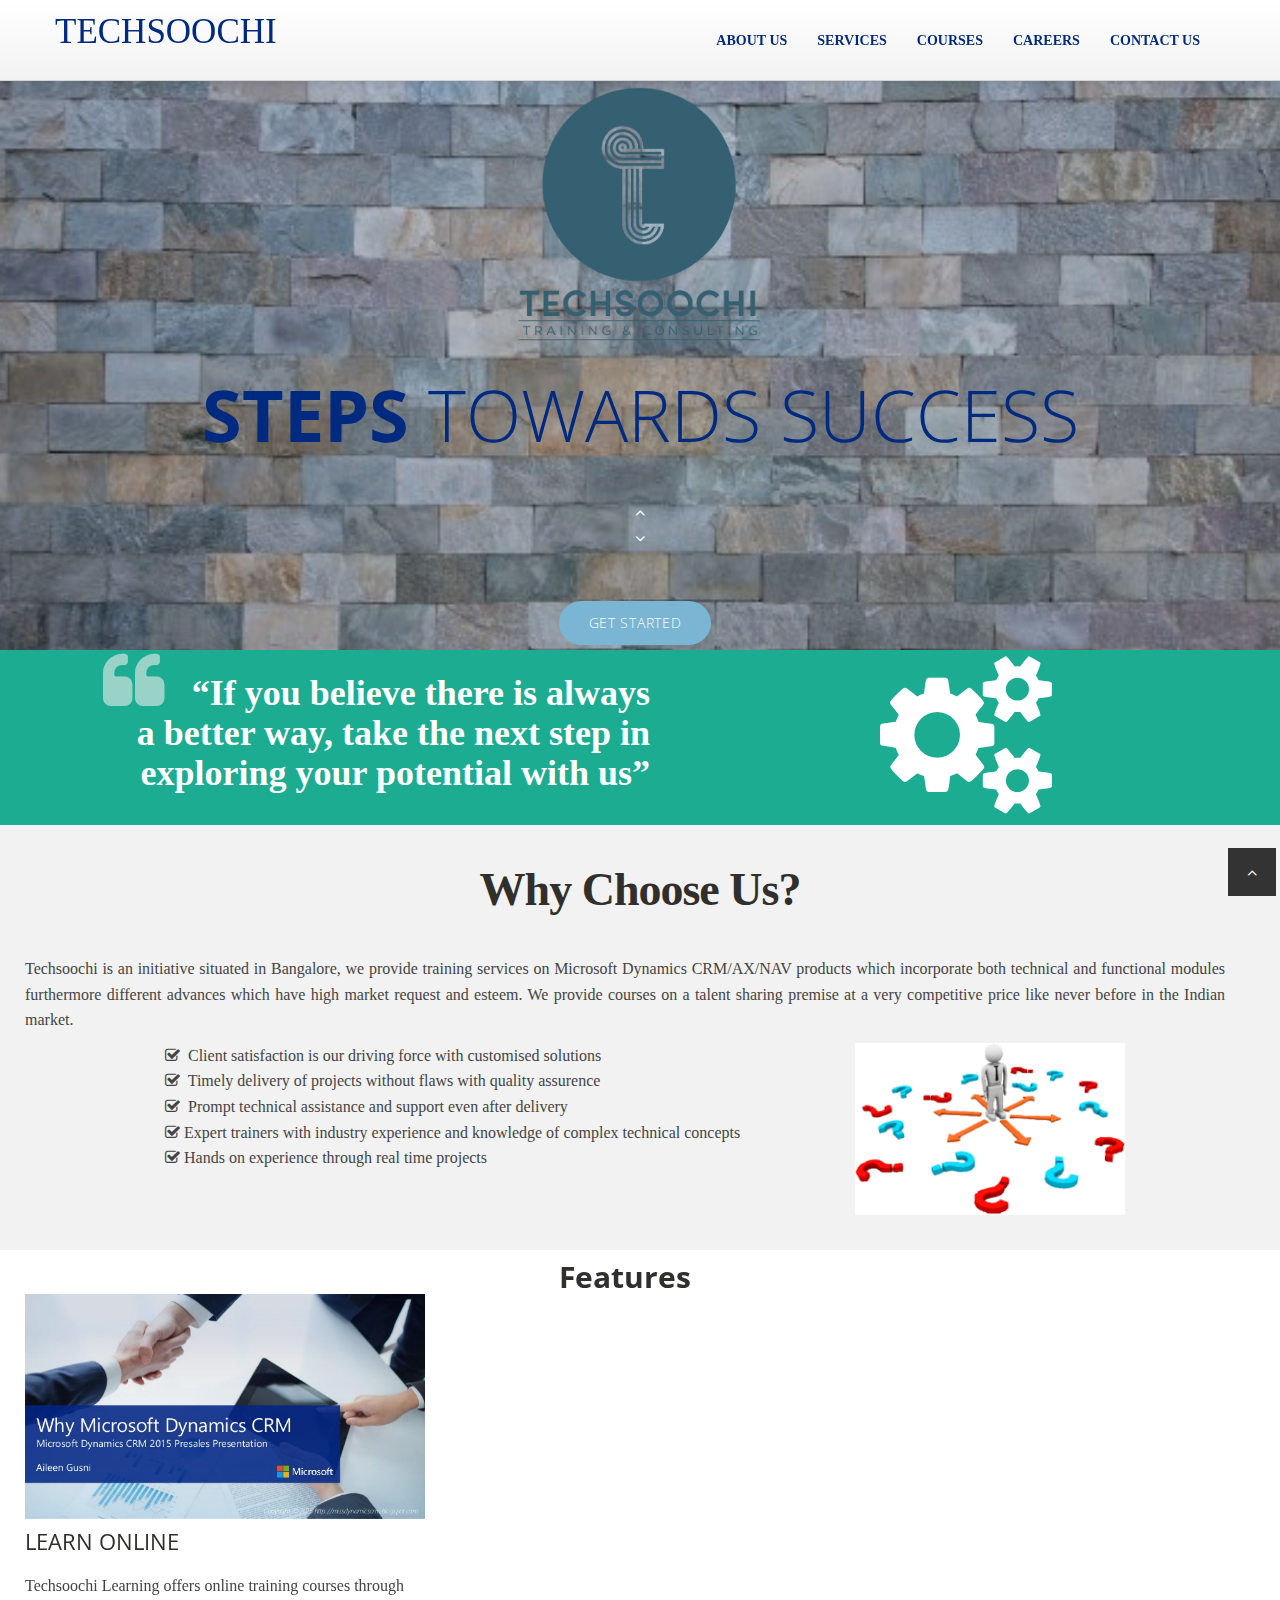
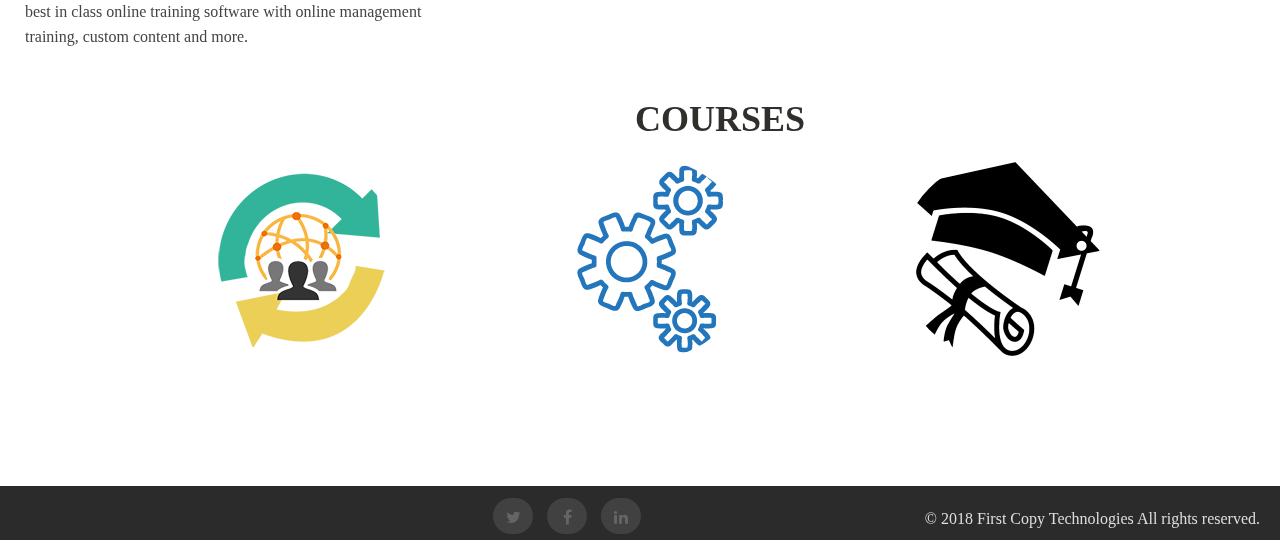
==== commit b73c8629: "completed about_us page" ====
--- a/index.html
+++ b/index.html
@@ -16,17 +16,14 @@
 		cards
 	-->
 
- 
-    
-
-    <link href="css/services.css" rel="stylesheet">
+<link href="css/services.css" rel="stylesheet">
     <!-- skin color -->
    <!-- <link href="color/default.css" rel="stylesheet">
   <link rel="stylesheet" href="https://maxcdn.bootstrapcdn.com/bootstrap/4.0.0/css/bootstrap.min.css">
   <script src="https://ajax.googleapis.com/ajax/libs/jquery/3.3.1/jquery.min.js"></script>
   <script src="https://cdnjs.cloudflare.com/ajax/libs/popper.js/1.12.9/umd/popper.min.js"></script>
-  <script src="https://maxcdn.bootstrapcdn.com/bootstrap/4.0.0/js/bootstrap.min.js"></script>-->
-</head>
+  <script src="https://maxcdn.bootstrapcdn.com/bootstrap/4.0.0/js/bootstrap.min.js"></script</head>>-->
+
 <body>
 <!-- navbar -->
 <nav>
@@ -37,18 +34,18 @@
 				<!-- Responsive navbar -->
 				<a class="btn btn-navbar" data-toggle="collapse" data-target=".nav-collapse"><span class="icon-bar"></span><span class="icon-bar"></span><span class="icon-bar"></span>
 				</a>
-				<h1 class="brand" style="font-weight: bold"><a href="index.html">Techsoochi</a></h1>
+				<h1 class="brand" style="font-weight: bold;font-family: inter ui"><a href="index.html">Techsoochi</a></h1>
 			
 	
 				<!-- navigation -->
 	
 				<nav class="pull-right nav-collapse collapse">
 				<ul id="menu-main" class="nav">
-					<li><a title="About" href="index.html">About</a></li>
-					<li><a title="Services" href="service.html">Services</a></li>
-					<li><a title="Courses" href="course.html">Courses</a></li>
-					<li><a title="careers" href="careers.html">careers</a></li>
-					<li><a title="contact" href="contact.html">Contact us</a></li>
+					<li style="font-family: inter ui"><a title="About us.html" href="About us.html">About us</a></li>
+					<li style="font-family: inter ui"><a title="Services" href="service.html">Services</a></li>
+					<li style="font-family: inter ui"><a title="Courses" href="course.html">Courses</a></li>
+					<li style="font-family: inter ui"><a title="careers" href="careers.html">Careers</a></li>
+					<li style="font-family: inter ui"><a title="contact" href="contact.html">Contact us</a></li>
 				</ul>
 				</nav>
 			</div>
@@ -96,7 +93,7 @@
 <div class="container">
 	<div class="row">
 		<div class="span6 alignright flyLeft">
-			<blockquote class="large"   style="padding-top: 8px">
+			<blockquote class="large"   style="padding-top: 8px;font-family:  inter ui">
 				“If you believe there is always a better way, take the next step in exploring your potential with us”<!-- <cite>John Holt</cite>-->
 			</blockquote>
 		</div>
@@ -110,23 +107,23 @@
 <!-- section: team -->
 <section id="about" class="section">
 	<div class="container">
-		<h4>Why Choose Us?</h4>
+		<h4 style="font-family: inter ui">Why Choose Us?</h4>
 		<div class="row">
-			<p align="justify">Techsoochi is an initiative situated in Bangalore, we provide training services on Microsoft Dynamics CRM/AX/NAV products which incorporate both technical and functional modules furthermore different advances which have high market request and esteem. We provide courses on a talent sharing premise at a very competitive price like never before in the Indian market.</p>
+			<p style="font-family: inter ui"   align="justify" >Techsoochi is an initiative situated in Bangalore, we provide training services on Microsoft Dynamics CRM/AX/NAV products which incorporate both technical and functional modules furthermore different advances which have high market request and esteem. We provide courses on a talent sharing premise at a very competitive price like never before in the Indian market.</p>
 			
 			
 			<div class="span7 offset1">
 				<div style="text-align:left;">
 				<ul class="listTick">
-					<li><i class="fa fa-check-square-o fa-1"></i>&nbsp; Client satisfaction is our driving force with customised solutions</li>
-					<li><i class="fa fa-check-square-o fa-1"></i>&nbsp; Timely delivery of projects without flaws with  quality assurence</li>
+					<li style="font-family: inter ui" ><i class="fa fa-check-square-o fa-1"></i>&nbsp; Client satisfaction is our driving force with customised solutions</li>
+					<li style="font-family: inter ui" ><i class="fa fa-check-square-o fa-1"></i>&nbsp; Timely delivery of projects without flaws with  quality assurence</li>
 					<!--<li><i class="fa fa-check-square-o fa-1"></i>&nbsp;Specialized in portal,ERP,Webapplication and Mobile app development</li>-->
-					<li><i class="fa fa-check-square-o fa-1"></i>&nbsp; Prompt technical assistance and support even after delivery</li>
-					<li><i class="fa fa-check-square-o fa-1"></i>&nbsp;Expert trainers with industry experience and
+					<li style="font-family:  inter ui"><i class="fa fa-check-square-o fa-1"></i>&nbsp; Prompt technical assistance and support even after delivery</li>
+					<li style="font-family: inter ui"><i class="fa fa-check-square-o fa-1"></i>&nbsp;Expert trainers with industry experience and
 						knowledge of complex technical concepts </li>
 				<!--	<li><i class="fa fa-check-square-o fa-1"></i>&nbsp;Minimum number of students in a batch with
 					Placement assistance for the students</li>-->
-					<li><i class="fa fa-check-square-o fa-1"></i>&nbsp;Hands on experience through real time projects
+					<li style="font-family:  inter ui"><i class="fa fa-check-square-o fa-1"></i>&nbsp;Hands on experience through real time projects
 					 </li>
 				</ul>
 					</div>
@@ -142,9 +139,7 @@
 <!-- cards-->
 <div class="container">
 
-
-
-    <div class="row">
+ <div class="row">
         <div class="col-md-4">
   <h2 style="font-weight: bold;text-align: center;">Features</h2>
  <!--<p> (card-img-top):</p>-->
@@ -152,76 +147,44 @@
     <img class="card-img-top" src="img/crm.jpg" alt="Card image" style="width:100%">
     <div class="card-body">
       <h4 class="card-title">LEARN ONLINE</h4>
-      <p class="card-text">Techsoochi Learning offers online training courses through best in class online training software with online management training, custom content and more.</p>
+      <p style="font-family: inter ui" class="card-text">Techsoochi Learning offers online training courses through best in class online training software with online management training, custom content and more.</p>
     <!-- <a href="#" class="btn btn-primary">See Profile</a>-->
     </div>
   </div>
   <br>
 </div>
     
-
-</div>
-</div>
-
-
-
-
-
-
-
+</div>
+</div>
 
 	<section class="spacer bg3">
 		<div class="container">
-			<h1 style="text-align: center;font-weight: bold;">COURSES</h1>
+			<h1 style="text-align: center;font-weight: bold;font-family: inter ui">COURSES</h1>
 			<div class="row">
 				<div class="span12 aligncenter flyLeft">
 					<div class="span3 animated-fast flyIn">
 						<div class="service-box">
 							<img src="img/endtoend.png" class="img-circle" height="200" width="200" alt="" />
-							<h2 style="color: white">Microsoft Dynamic CRM</h2>
-						<!--	<p style="font-weight: bold;text-align: justify">
-								We specialize in Customize Solutions Development in the fields of Software Solutions,
-								Web Based Solutions, Industrial Automation, & Web Hosting
-								Solutions as our major categories of Business. Our professional custom software consultants can
-								help you define efficient business processes </p>-->
+							<h2 style="color: white;font-family: inter ui">Microsoft Dynamic CRM</h2>
+						
 						</div>
 					</div>
 					<div class="span3 animated-slow flyIn" style="padding-left: 50px">
 						<div class="service-box">
 							<img src="img/services.png" class="img-circle" height="200" width="200" alt="" />
 							<br><br>
-							<h2 style="color: white">Microsoft Dynamic AX</h2>
+							<h2 style="color: white; font-family: inter ui">Microsoft Dynamic AX</h2>
 							<br>
-							<!--<p style="font-weight: bold;text-align: justify">
-								Our services Believe in a proactive approach and focus on your business goals.
-								We also Offer on-site support options</p>
-							<div class="ul" style="text-align: justify;padding-left: 50px">
-							<ul >
-							<li><i class="fa fa-desktop fa-1"></i>&nbsp;&nbsp;&nbsp;Web Applications</li>
-							<li><i class="fa fa-desktop fa-1"></i>&nbsp;&nbsp;&nbsp;Devops</li>
-							<li><i class="fa fa-desktop fa-1"></i>&nbsp;&nbsp;&nbsp;Web Design</li>
-							<li><i class="fa fa-desktop fa-1"></i>&nbsp;&nbsp;&nbsp;Networking</li>
-							<li><i class="fa fa-desktop fa-1"></i>&nbsp;&nbsp;&nbsp;Big Data</li>
-						</ul>
-								</div>-->
+							
 						</div>
 					</div>
 					<div class="span3 animated flyIn" style="padding-left: 50px">
 						<div class="service-box">
 							<img src="img/course.png" class="img-circle" height="200" width="200" alt="" />
 							<br><br>
-							<h2 style="color: white">Microsoft Asure</h2>
+							<h2 style="color: white;font-family: inter ui" >Microsoft Asure</h2>
 							<br>
-						<!--	<p style="font-weight: bold;text-align: justify">Our Skilled Experienced Trainers will provide you practical knowledge classes with project,
-							and  make you technical expert.</p>
-							<div class="ul" style="text-align: justify;padding-left: 20px">
-							<ul style="text-align: justify;padding-left: 20px">
-								<li><i class="fa fa-graduation-cap fa-1"></i>&nbsp;&nbsp;&nbsp;Web Applications</li>
-								<li><i class="fa fa-graduation-cap fa-1"></i>&nbsp;&nbsp;&nbsp;Devops</li>
-								<li><i class="fa fa-graduation-cap fa-1"></i>&nbsp;&nbsp;&nbsp;Web Design</li>
-								<li><i class="fa fa-graduation-cap fa-1"></i>&nbsp;&nbsp;&nbsp;Big Data</li>
-							</ul>
-								</div>-->
+					
 
 						</div>
 					</div>
@@ -232,7 +195,7 @@
 	<footer style="padding-bottom: 24px;margin-top: 0;padding-top: 0;">
 		<div class="container" style="height: 30px;padding-left: 120px;">
 			<div class="row" style="margin-bottom: 0;">
-				<p style="float: right;padding-top:20px;padding-right: 30px;">© 2018 First Copy Technologies  All rights reserved.</p>
+				<p style="float: right;padding-top:20px;padding-right: 30px;font-family: inter ui">© 2018 First Copy Technologies  All rights reserved.</p>
 				<ul class="social-networks" style="align-content: center;padding-left: 120px; margin-bottom: 0;padding-top: 2px;">
 					<li><a href="http://www.twitter.com"><i class="icon-circled icon-bgdark icon-twitter icon-2x" style="margin-top: 10px;"></i></a></li>
 					<li><a href="http://www.facebook.com"><i class="icon-circled icon-bgdark icon-facebook icon-2x"></i></a></li>
